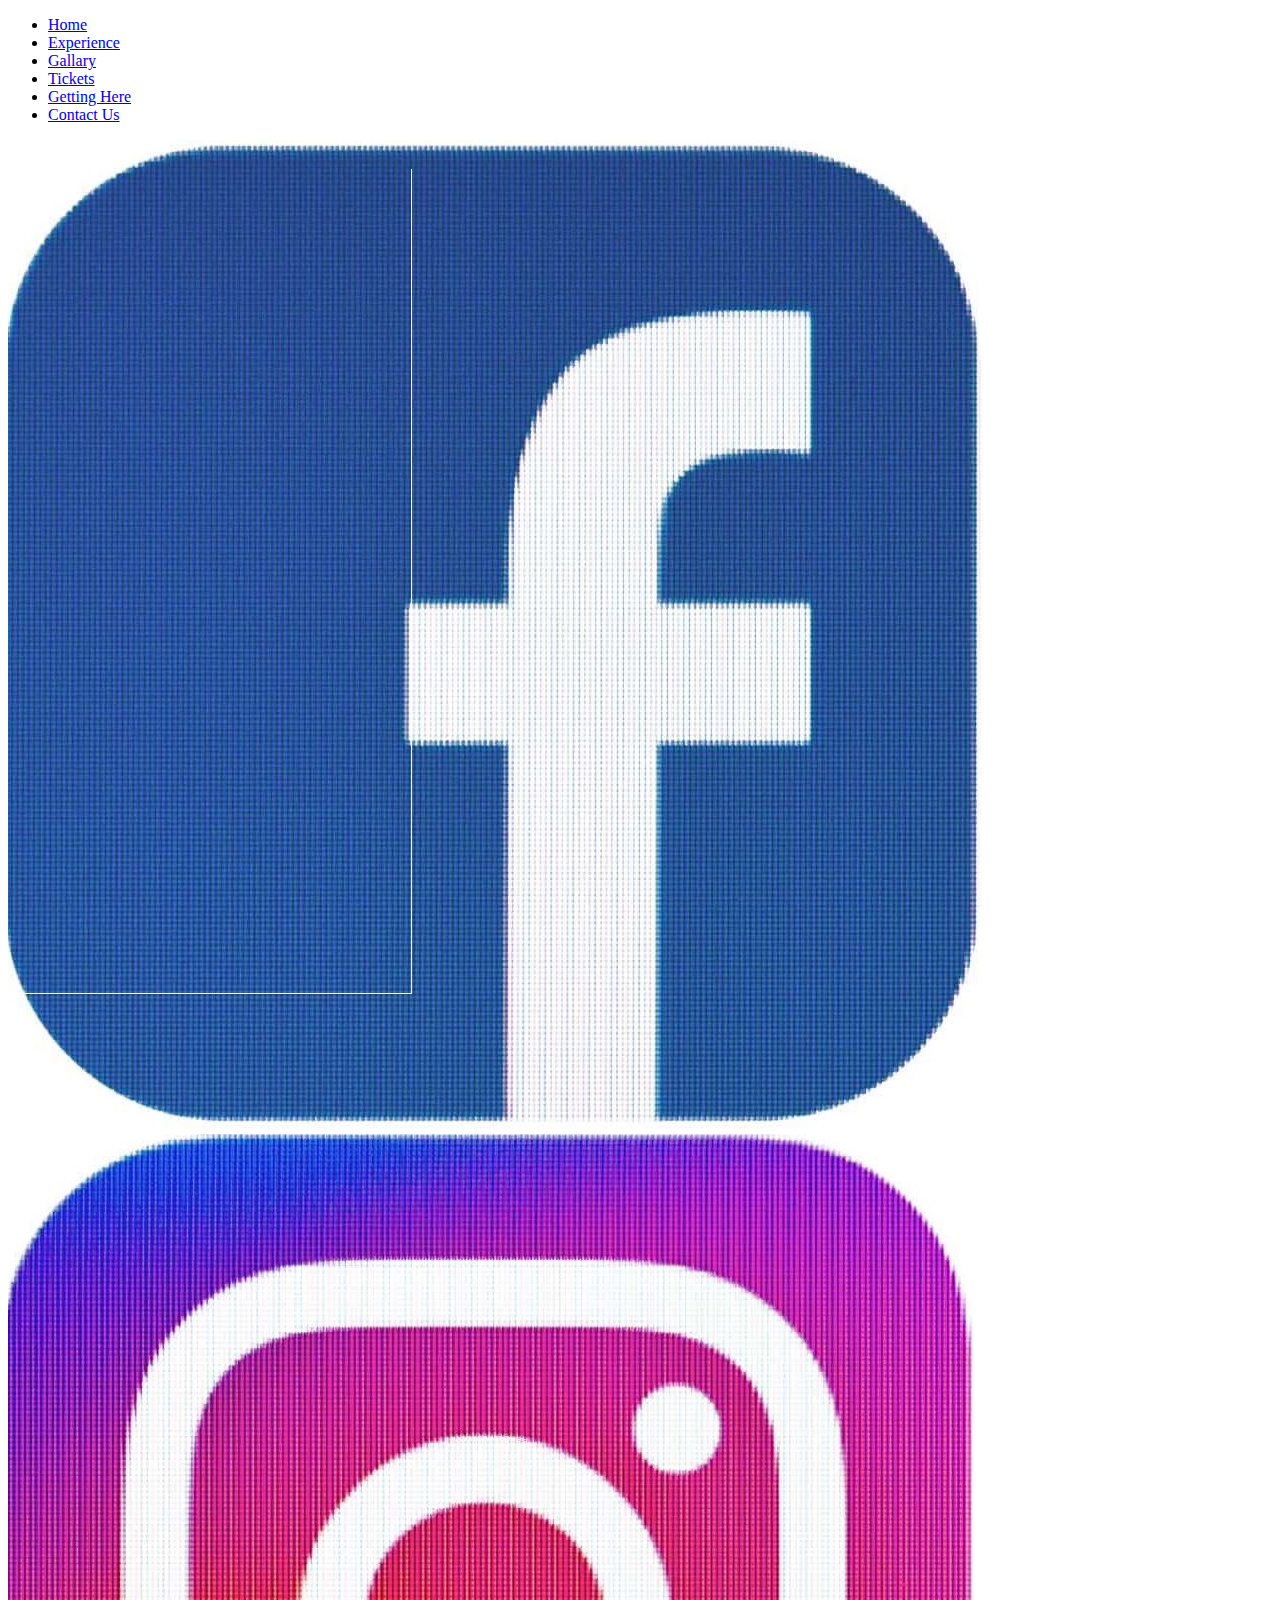
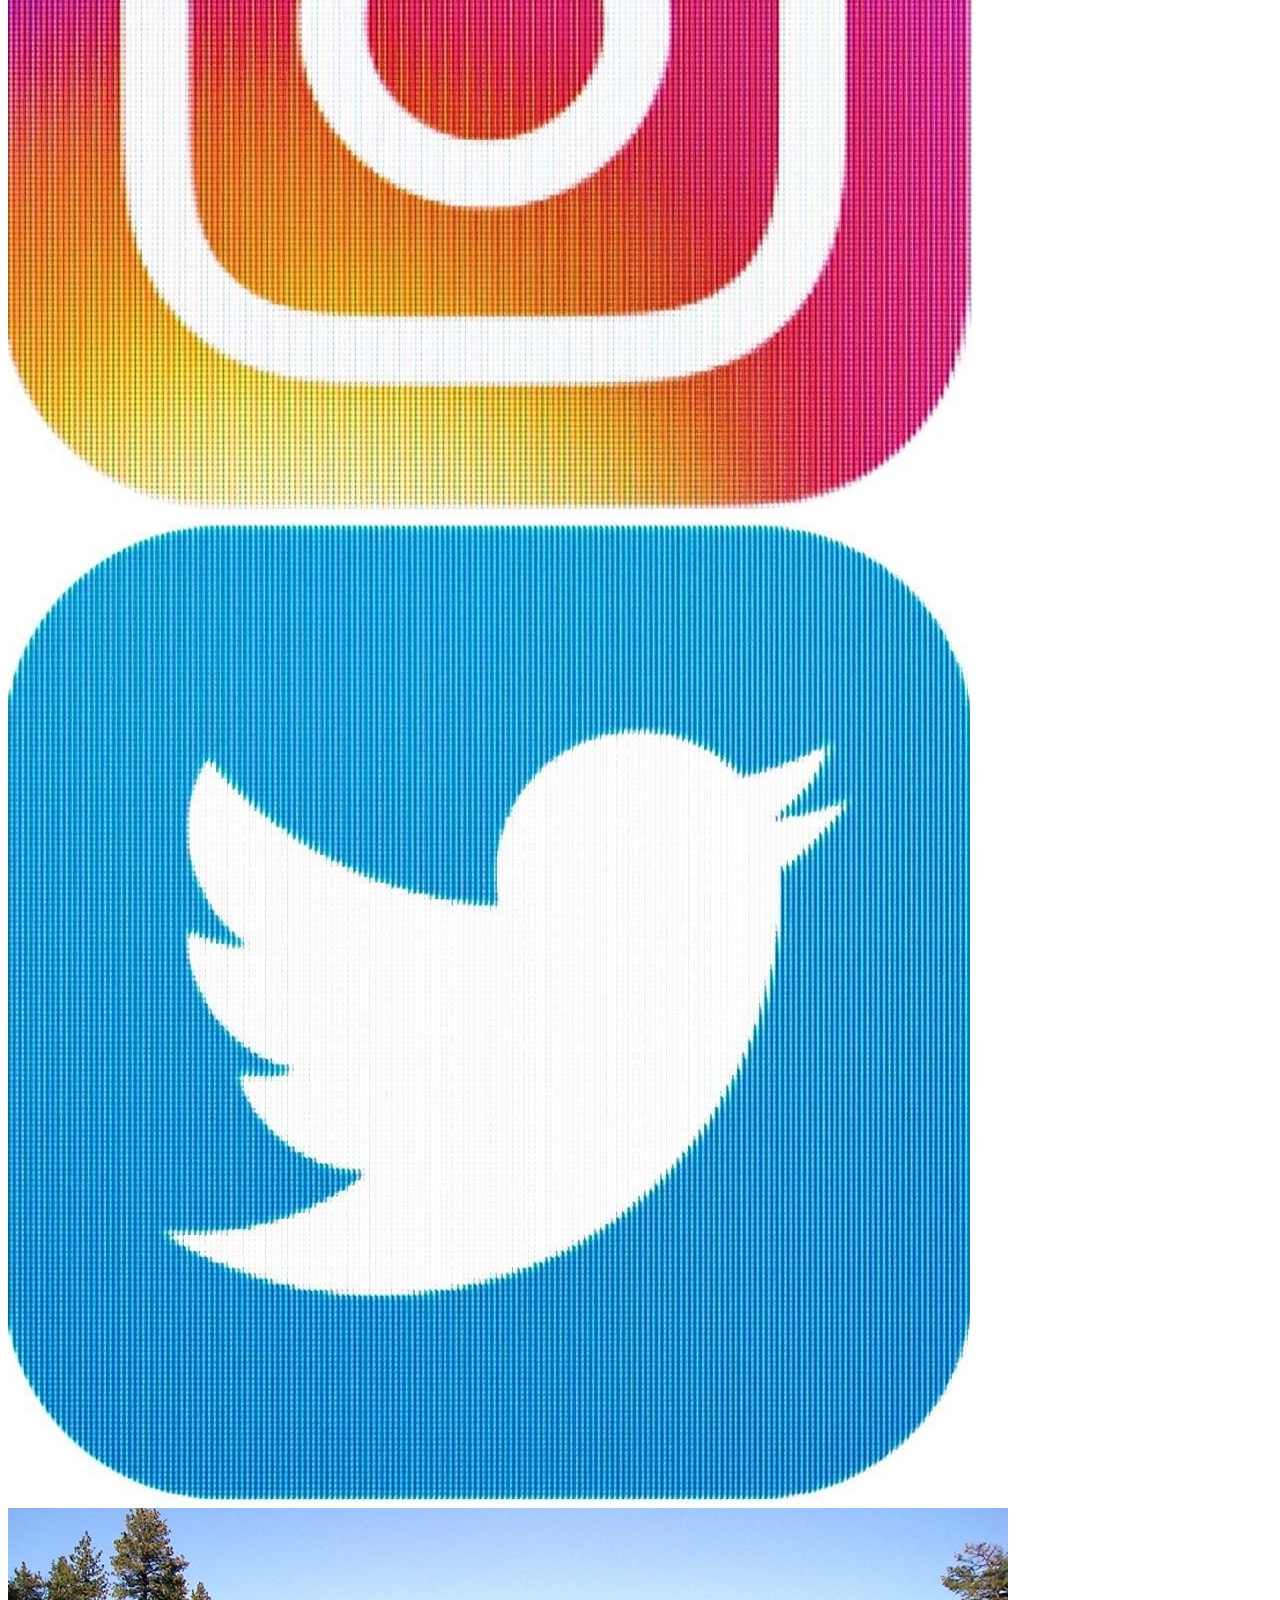
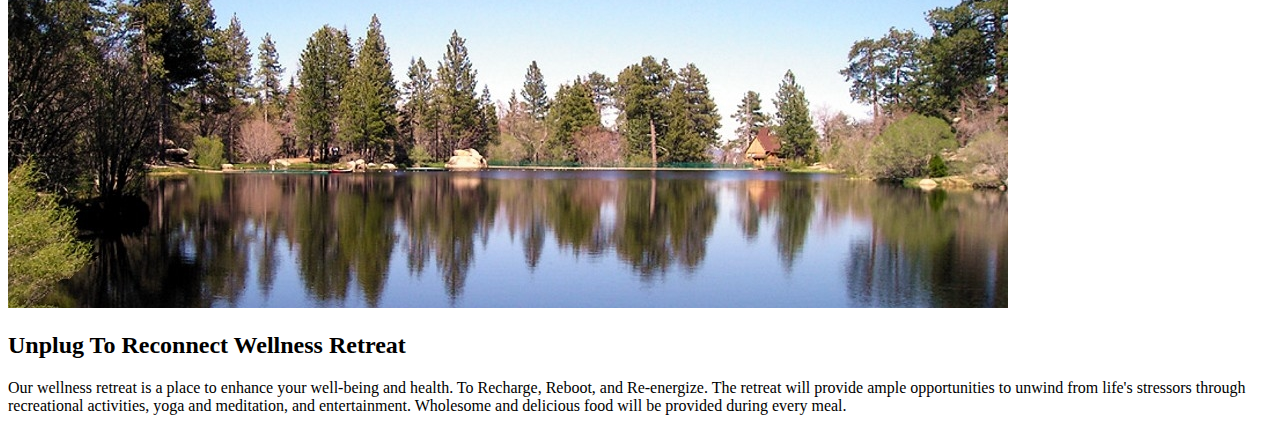
==== index.html @ 3e35c1ba "Init dev is done" ====
<!DOCTYPE html>
<html lang="en">
<head>

  <!-- Basic Page Needs
  –––––––––––––––––––––––––––––––––––––––––––––––––– -->
  <meta charset="utf-8">
  <title>Unplug To Reconnect Wellness Retreat</title>
  <meta name="description" content="Unplug To Reconnect Wellness Retreat">
  <meta name="author" content="Liz Flesher">

  <!-- Mobile Specific Metas
  –––––––––––––––––––––––––––––––––––––––––––––––––– -->
  <meta name="viewport" content="width=device-width, initial-scale=1">

  <!-- FONT
  –––––––––––––––––––––––––––––––––––––––––––––––––– -->
  <link href="//fonts.googleapis.com/css?family=Raleway:400,300,600" rel="stylesheet" type="text/css">
  <link href="https://fonts.googleapis.com/css?family=Alegreya+Sans&display=swap" rel="stylesheet">
  <!-- CSS
  –––––––––––––––––––––––––––––––––––––––––––––––––– -->
  <link rel="stylesheet" href="css/normalize.css">
  <link rel="stylesheet" href="css/skeleton.css">
  <link rel="stylesheet" href="css/style.css">

  <!-- Favicon
  –––––––––––––––––––––––––––––––––––––––––––––––––– -->
  <link rel="icon" type="image/png" href="images/favicon.png">

</head>
<body>

  <!-- Primary Page Layout
  –––––––––––––––––––––––––––––––––––––––––––––––––– -->
  <div class="container">
    <div class="row">
      <div class="ten columns">
        <ul>
          <li><a href="#">Home</a></li>
          <li><a href="#">Experience</a></li>
          <li><a href="#">Gallary</a></li>
          <li><a href="#">Tickets</a></li>
          <li><a href="direction.html" target="_blank">Getting Here</a></li>
          <li><a href="#">Contact Us</a></li>
        </ul>
      </div>
      <div class="two columns">
        <img id="fbicon" class="icon" src="images/FB-Icon.jpg" alt="">
        <img class="icon" src="images/Insta-Icon.jpg" alt="">
        <img class="icon" src="images/Twitter-Icon.jpg" alt="">
      </div>
    </div>
    <div class="row">
      <div class="twelve columns">
        <img class="responsive" id="bannerimg" src="images/Banner.jpg" alt="banner">
      </div>
    </div>
    <div class="row">
        <div class="twelve columns">
            <h2 id="bannertext">Unplug To Reconnect Wellness Retreat</h2>
        </div>
    </div>

    <div class="row maincondiv">
      <div class="twelve columns">
        <p id="conback"></p>
        <p id="maincontent">Our wellness retreat is a place to enhance your well-being and health. To Recharge, Reboot, and Re-energize. The retreat will provide ample opportunities to unwind from life's stressors through recreational activities, yoga and meditation, and entertainment. Wholesome and delicious food will be provided during every meal.</p>
      </div>
    </div>
  </div>

<!-- End Document
  –––––––––––––––––––––––––––––––––––––––––––––––––– -->
</body>
</html>
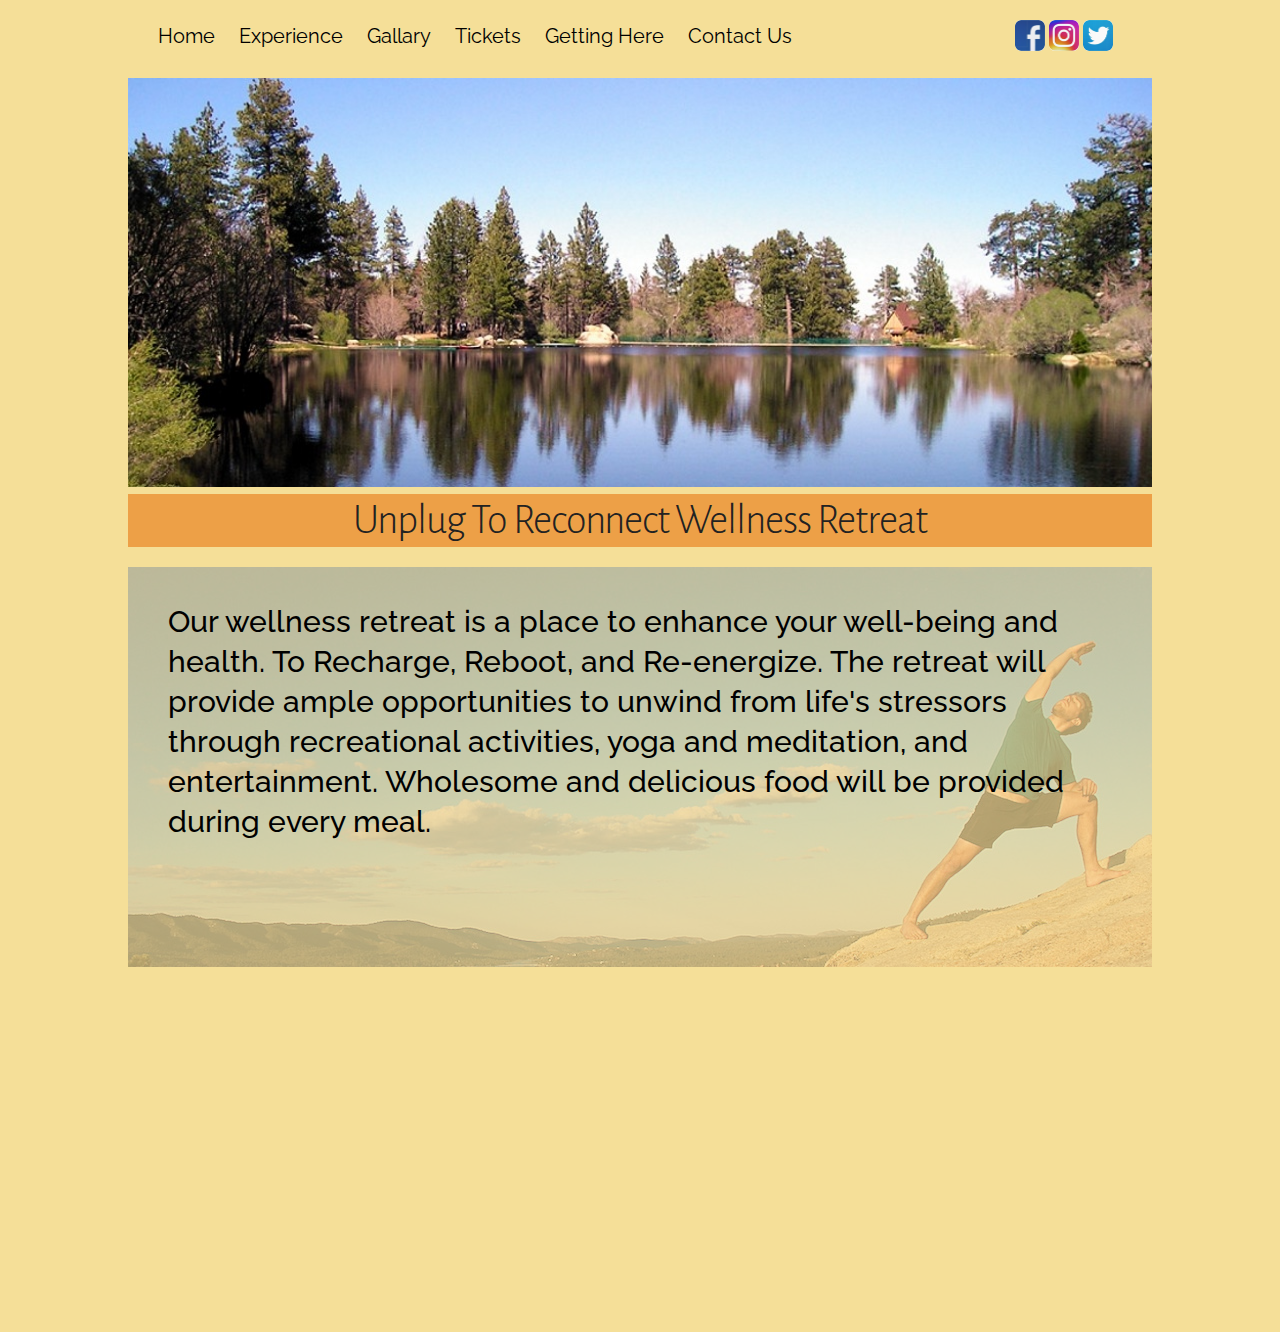
==== commit b7f477e9: "Fix the path to the css files" ====
--- a/index.html
+++ b/index.html
@@ -19,9 +19,9 @@
   <link href="https://fonts.googleapis.com/css?family=Alegreya+Sans&display=swap" rel="stylesheet">
   <!-- CSS
   –––––––––––––––––––––––––––––––––––––––––––––––––– -->
-  <link rel="stylesheet" href="css/normalize.css">
-  <link rel="stylesheet" href="css/skeleton.css">
-  <link rel="stylesheet" href="css/style.css">
+  <link rel="stylesheet" href="CSS/normalize.css">
+  <link rel="stylesheet" href="CSS/skeleton.css">
+  <link rel="stylesheet" href="CSS/style.css">
 
   <!-- Favicon
   –––––––––––––––––––––––––––––––––––––––––––––––––– -->
--- a/CSS/skeleton.css
+++ b/CSS/skeleton.css
@@ -0,0 +1,418 @@
+/*
+* Skeleton V2.0.4
+* Copyright 2014, Dave Gamache
+* www.getskeleton.com
+* Free to use under the MIT license.
+* http://www.opensource.org/licenses/mit-license.php
+* 12/29/2014
+*/
+
+
+/* Table of contents
+––––––––––––––––––––––––––––––––––––––––––––––––––
+- Grid
+- Base Styles
+- Typography
+- Links
+- Buttons
+- Forms
+- Lists
+- Code
+- Tables
+- Spacing
+- Utilities
+- Clearing
+- Media Queries
+*/
+
+
+/* Grid
+–––––––––––––––––––––––––––––––––––––––––––––––––– */
+.container {
+  position: relative;
+  width: 100%;
+  max-width: 960px;
+  margin: 0 auto;
+  padding: 0 20px;
+  box-sizing: border-box; }
+.column,
+.columns {
+  width: 100%;
+  float: left;
+  box-sizing: border-box; }
+
+/* For devices larger than 400px */
+@media (min-width: 400px) {
+  .container {
+    width: 85%;
+    padding: 0; }
+}
+
+/* For devices larger than 550px */
+@media (min-width: 550px) {
+  .container {
+    width: 80%; }
+  .column,
+  .columns {
+    margin-left: 4%; }
+  .column:first-child,
+  .columns:first-child {
+    margin-left: 0; }
+
+  .one.column,
+  .one.columns                    { width: 4.66666666667%; }
+  .two.columns                    { width: 13.3333333333%; }
+  .three.columns                  { width: 22%;            }
+  .four.columns                   { width: 30.6666666667%; }
+  .five.columns                   { width: 39.3333333333%; }
+  .six.columns                    { width: 48%;            }
+  .seven.columns                  { width: 56.6666666667%; }
+  .eight.columns                  { width: 65.3333333333%; }
+  .nine.columns                   { width: 74.0%;          }
+  .ten.columns                    { width: 82.6666666667%; }
+  .eleven.columns                 { width: 91.3333333333%; }
+  .twelve.columns                 { width: 100%; margin-left: 0; }
+
+  .one-third.column               { width: 30.6666666667%; }
+  .two-thirds.column              { width: 65.3333333333%; }
+
+  .one-half.column                { width: 48%; }
+
+  /* Offsets */
+  .offset-by-one.column,
+  .offset-by-one.columns          { margin-left: 8.66666666667%; }
+  .offset-by-two.column,
+  .offset-by-two.columns          { margin-left: 17.3333333333%; }
+  .offset-by-three.column,
+  .offset-by-three.columns        { margin-left: 26%;            }
+  .offset-by-four.column,
+  .offset-by-four.columns         { margin-left: 34.6666666667%; }
+  .offset-by-five.column,
+  .offset-by-five.columns         { margin-left: 43.3333333333%; }
+  .offset-by-six.column,
+  .offset-by-six.columns          { margin-left: 52%;            }
+  .offset-by-seven.column,
+  .offset-by-seven.columns        { margin-left: 60.6666666667%; }
+  .offset-by-eight.column,
+  .offset-by-eight.columns        { margin-left: 69.3333333333%; }
+  .offset-by-nine.column,
+  .offset-by-nine.columns         { margin-left: 78.0%;          }
+  .offset-by-ten.column,
+  .offset-by-ten.columns          { margin-left: 86.6666666667%; }
+  .offset-by-eleven.column,
+  .offset-by-eleven.columns       { margin-left: 95.3333333333%; }
+
+  .offset-by-one-third.column,
+  .offset-by-one-third.columns    { margin-left: 34.6666666667%; }
+  .offset-by-two-thirds.column,
+  .offset-by-two-thirds.columns   { margin-left: 69.3333333333%; }
+
+  .offset-by-one-half.column,
+  .offset-by-one-half.columns     { margin-left: 52%; }
+
+}
+
+
+/* Base Styles
+–––––––––––––––––––––––––––––––––––––––––––––––––– */
+/* NOTE
+html is set to 62.5% so that all the REM measurements throughout Skeleton
+are based on 10px sizing. So basically 1.5rem = 15px :) */
+html {
+  font-size: 62.5%; }
+body {
+  font-size: 1.5em; /* currently ems cause chrome bug misinterpreting rems on body element */
+  line-height: 1.6;
+  font-weight: 400;
+  font-family: "Raleway", "HelveticaNeue", "Helvetica Neue", Helvetica, Arial, sans-serif;
+  color: #222; }
+
+
+/* Typography
+–––––––––––––––––––––––––––––––––––––––––––––––––– */
+h1, h2, h3, h4, h5, h6 {
+  margin-top: 0;
+  margin-bottom: 2rem;
+  font-weight: 300; }
+h1 { font-size: 4.0rem; line-height: 1.2;  letter-spacing: -.1rem;}
+h2 { font-size: 3.6rem; line-height: 1.25; letter-spacing: -.1rem; }
+h3 { font-size: 3.0rem; line-height: 1.3;  letter-spacing: -.1rem; }
+h4 { font-size: 2.4rem; line-height: 1.35; letter-spacing: -.08rem; }
+h5 { font-size: 1.8rem; line-height: 1.5;  letter-spacing: -.05rem; }
+h6 { font-size: 1.5rem; line-height: 1.6;  letter-spacing: 0; }
+
+/* Larger than phablet */
+@media (min-width: 550px) {
+  h1 { font-size: 5.0rem; }
+  h2 { font-size: 4.2rem; }
+  h3 { font-size: 3.6rem; }
+  h4 { font-size: 3.0rem; }
+  h5 { font-size: 2.4rem; }
+  h6 { font-size: 1.5rem; }
+}
+
+p {
+  margin-top: 0; }
+
+
+/* Links
+–––––––––––––––––––––––––––––––––––––––––––––––––– */
+a {
+  color: #1EAEDB; }
+a:hover {
+  color: #0FA0CE; }
+
+
+/* Buttons
+–––––––––––––––––––––––––––––––––––––––––––––––––– */
+.button,
+button,
+input[type="submit"],
+input[type="reset"],
+input[type="button"] {
+  display: inline-block;
+  height: 38px;
+  padding: 0 30px;
+  color: #555;
+  text-align: center;
+  font-size: 11px;
+  font-weight: 600;
+  line-height: 38px;
+  letter-spacing: .1rem;
+  text-transform: uppercase;
+  text-decoration: none;
+  white-space: nowrap;
+  background-color: transparent;
+  border-radius: 4px;
+  border: 1px solid #bbb;
+  cursor: pointer;
+  box-sizing: border-box; }
+.button:hover,
+button:hover,
+input[type="submit"]:hover,
+input[type="reset"]:hover,
+input[type="button"]:hover,
+.button:focus,
+button:focus,
+input[type="submit"]:focus,
+input[type="reset"]:focus,
+input[type="button"]:focus {
+  color: #333;
+  border-color: #888;
+  outline: 0; }
+.button.button-primary,
+button.button-primary,
+input[type="submit"].button-primary,
+input[type="reset"].button-primary,
+input[type="button"].button-primary {
+  color: #FFF;
+  background-color: #33C3F0;
+  border-color: #33C3F0; }
+.button.button-primary:hover,
+button.button-primary:hover,
+input[type="submit"].button-primary:hover,
+input[type="reset"].button-primary:hover,
+input[type="button"].button-primary:hover,
+.button.button-primary:focus,
+button.button-primary:focus,
+input[type="submit"].button-primary:focus,
+input[type="reset"].button-primary:focus,
+input[type="button"].button-primary:focus {
+  color: #FFF;
+  background-color: #1EAEDB;
+  border-color: #1EAEDB; }
+
+
+/* Forms
+–––––––––––––––––––––––––––––––––––––––––––––––––– */
+input[type="email"],
+input[type="number"],
+input[type="search"],
+input[type="text"],
+input[type="tel"],
+input[type="url"],
+input[type="password"],
+textarea,
+select {
+  height: 38px;
+  padding: 6px 10px; /* The 6px vertically centers text on FF, ignored by Webkit */
+  background-color: #fff;
+  border: 1px solid #D1D1D1;
+  border-radius: 4px;
+  box-shadow: none;
+  box-sizing: border-box; }
+/* Removes awkward default styles on some inputs for iOS */
+input[type="email"],
+input[type="number"],
+input[type="search"],
+input[type="text"],
+input[type="tel"],
+input[type="url"],
+input[type="password"],
+textarea {
+  -webkit-appearance: none;
+     -moz-appearance: none;
+          appearance: none; }
+textarea {
+  min-height: 65px;
+  padding-top: 6px;
+  padding-bottom: 6px; }
+input[type="email"]:focus,
+input[type="number"]:focus,
+input[type="search"]:focus,
+input[type="text"]:focus,
+input[type="tel"]:focus,
+input[type="url"]:focus,
+input[type="password"]:focus,
+textarea:focus,
+select:focus {
+  border: 1px solid #33C3F0;
+  outline: 0; }
+label,
+legend {
+  display: block;
+  margin-bottom: .5rem;
+  font-weight: 600; }
+fieldset {
+  padding: 0;
+  border-width: 0; }
+input[type="checkbox"],
+input[type="radio"] {
+  display: inline; }
+label > .label-body {
+  display: inline-block;
+  margin-left: .5rem;
+  font-weight: normal; }
+
+
+/* Lists
+–––––––––––––––––––––––––––––––––––––––––––––––––– */
+ul {
+  list-style: circle inside; }
+ol {
+  list-style: decimal inside; }
+ol, ul {
+  padding-left: 0;
+  margin-top: 0; }
+ul ul,
+ul ol,
+ol ol,
+ol ul {
+  margin: 1.5rem 0 1.5rem 3rem;
+  font-size: 90%; }
+li {
+  margin-bottom: 1rem; }
+
+
+/* Code
+–––––––––––––––––––––––––––––––––––––––––––––––––– */
+code {
+  padding: .2rem .5rem;
+  margin: 0 .2rem;
+  font-size: 90%;
+  white-space: nowrap;
+  background: #F1F1F1;
+  border: 1px solid #E1E1E1;
+  border-radius: 4px; }
+pre > code {
+  display: block;
+  padding: 1rem 1.5rem;
+  white-space: pre; }
+
+
+/* Tables
+–––––––––––––––––––––––––––––––––––––––––––––––––– */
+th,
+td {
+  padding: 12px 15px;
+  text-align: left;
+  border-bottom: 1px solid #E1E1E1; }
+th:first-child,
+td:first-child {
+  padding-left: 0; }
+th:last-child,
+td:last-child {
+  padding-right: 0; }
+
+
+/* Spacing
+–––––––––––––––––––––––––––––––––––––––––––––––––– */
+button,
+.button {
+  margin-bottom: 1rem; }
+input,
+textarea,
+select,
+fieldset {
+  margin-bottom: 1.5rem; }
+pre,
+blockquote,
+dl,
+figure,
+table,
+p,
+ul,
+ol,
+form {
+  margin-bottom: 2.5rem; }
+
+
+/* Utilities
+–––––––––––––––––––––––––––––––––––––––––––––––––– */
+.u-full-width {
+  width: 100%;
+  box-sizing: border-box; }
+.u-max-full-width {
+  max-width: 100%;
+  box-sizing: border-box; }
+.u-pull-right {
+  float: right; }
+.u-pull-left {
+  float: left; }
+
+
+/* Misc
+–––––––––––––––––––––––––––––––––––––––––––––––––– */
+hr {
+  margin-top: 3rem;
+  margin-bottom: 3.5rem;
+  border-width: 0;
+  border-top: 1px solid #E1E1E1; }
+
+
+/* Clearing
+–––––––––––––––––––––––––––––––––––––––––––––––––– */
+
+/* Self Clearing Goodness */
+.container:after,
+.row:after,
+.u-cf {
+  content: "";
+  display: table;
+  clear: both; }
+
+
+/* Media Queries
+–––––––––––––––––––––––––––––––––––––––––––––––––– */
+/*
+Note: The best way to structure the use of media queries is to create the queries
+near the relevant code. For example, if you wanted to change the styles for buttons
+on small devices, paste the mobile query code up in the buttons section and style it
+there.
+*/
+
+
+/* Larger than mobile */
+@media (min-width: 400px) {}
+
+/* Larger than phablet (also point when grid becomes active) */
+@media (min-width: 550px) {}
+
+/* Larger than tablet */
+@media (min-width: 750px) {}
+
+/* Larger than desktop */
+@media (min-width: 1000px) {}
+
+/* Larger than Desktop HD */
+@media (min-width: 1200px) {}
--- a/CSS/style.css
+++ b/CSS/style.css
@@ -0,0 +1,24 @@
+body { background: #f5df98;}
+.container .row{width: 100%; align-self: center;}
+.container {max-width: 100%;}
+#bannertext{background:#eda047; text-align: center;font-family: 'Alegreya Sans', sans-serif;}
+#bannerimg {}
+#fbicon {}
+#maincontent {margin: 20px 0px; padding: 40px;; font-size: 3rem; color: black;line-height: 4rem; position:relative; top:-430px; font-weight: 500;}
+#conback {background: url("../images/yoga.jpg");  background-position: 50% 50%; min-height: 400px; opacity: 0.3;}
+ul {margin: 20px;}
+ul li {display: inline; list-style: none; margin: 10px;}
+ul li a {color: black; font-size: 2rem;text-decoration: none;}
+ul li a:hover{color: salmon;}
+.icon {width: 30px; margin: 20px 0px; border-radius:20%;}
+
+.mapcontent{margin-top: 50px; font-size: 2.5rem; background-color: #eda047;}
+.mapcontent {padding:20px;}
+.mapsection{margin: 10px;}
+.directionbutton{margin:10px;}
+#inputbutton {background-color: orange;}
+
+.responsive {
+    width: 100%;
+    height: auto;
+  }